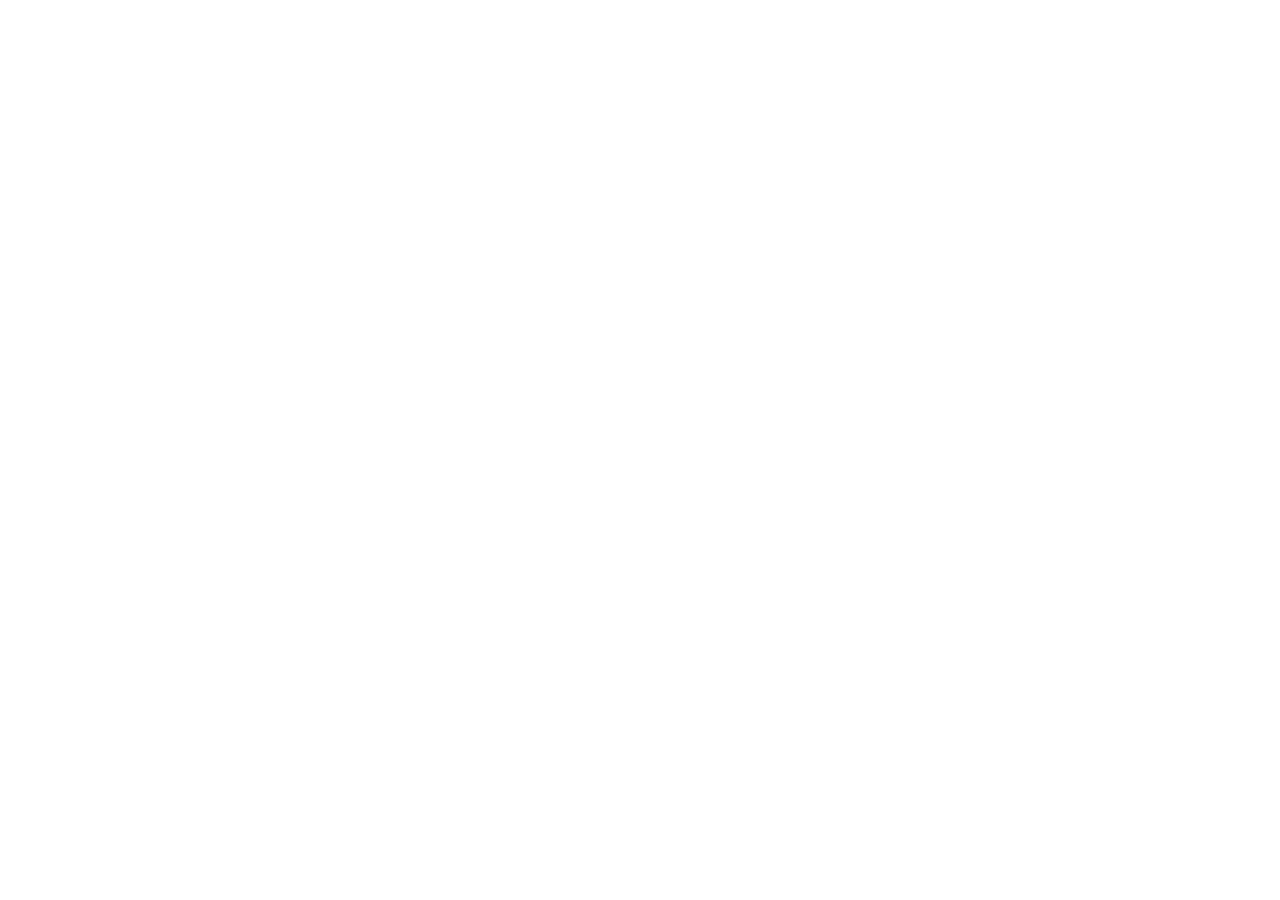
==== index.html @ 29b894e0 "Add files via upload" ====
<!DOCTYPE html>
<html lang="en">
<head>
    <meta charset="UTF-8">
    <meta name="viewport" content="width=device-width, initial-scale=1.0">
    <title>Logo Animation</title>
    <link rel="stylesheet" href="./style.css">
</head>
<body>
    <div class="logo">
        <div class="main-shape"></div>
        <div class="cutout"></div>
        <div class="line1"></div>
        <div class="line2"></div>
        <div class="line3"></div>
    </div>
</body>
</html>
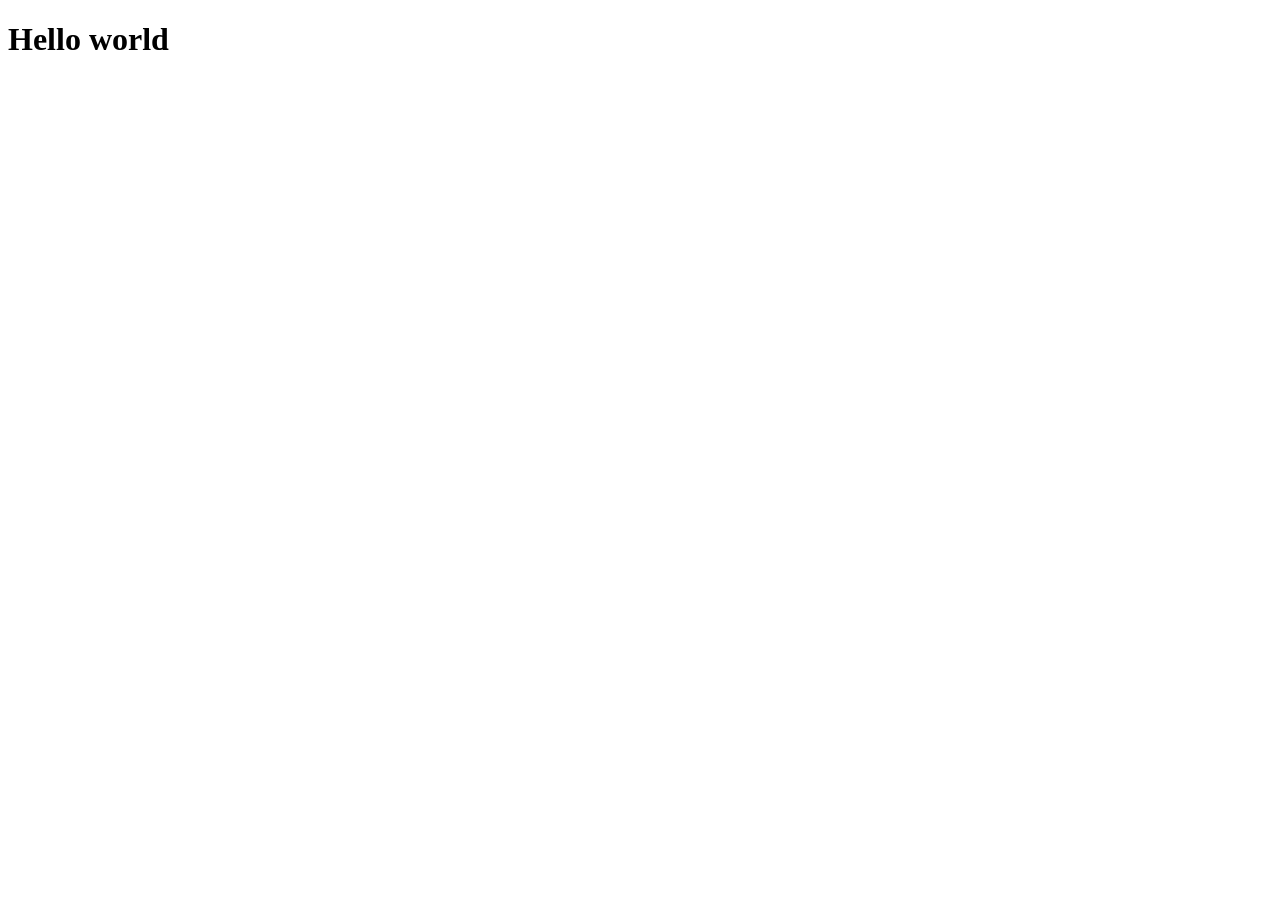
==== commit 46848553: "first api" ====
--- a/index.html
+++ b/index.html
@@ -3,16 +3,8 @@
 <head>
     <meta charset="UTF-8">
     <meta name="viewport" content="width=device-width, initial-scale=1.0">
-    <title>Logo Animation</title>
-    <link rel="stylesheet" href="./style.css">
 </head>
 <body>
-    <div class="logo">
-        <div class="main-shape"></div>
-        <div class="cutout"></div>
-        <div class="line1"></div>
-        <div class="line2"></div>
-        <div class="line3"></div>
-    </div>
+    <h1>Hello world</h1>
 </body>
 </html>
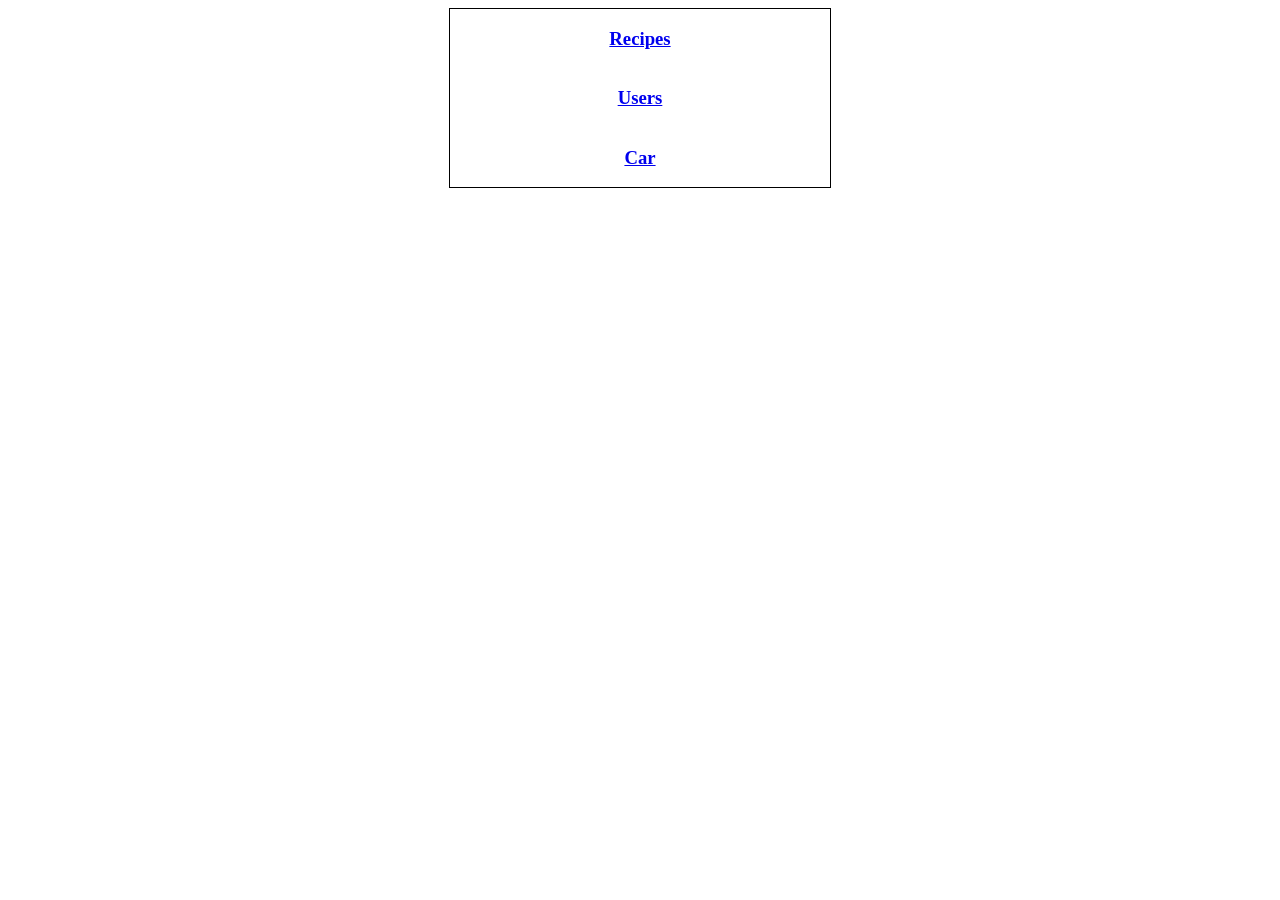
==== commit 4653fdb5: "full version" ====
--- a/index.html
+++ b/index.html
@@ -3,8 +3,13 @@
 <head>
     <meta charset="UTF-8">
     <meta name="viewport" content="width=device-width, initial-scale=1.0">
+    <link rel="stylesheet" href="./style.css">
 </head>
 <body>
-    <h1>Hello world</h1>
+   <div class="div">
+    <h3><a href="./pages/recipes.html">Recipes</a></h3>
+    <h3><a href="./pages/users.html">Users</a></h3>
+    <h3><a href="./pages/car.html">Car</a></h3>
+   </div>
 </body>
 </html>
--- a/style.css
+++ b/style.css
@@ -0,0 +1,9 @@
+.div{
+    width: 30%;
+    border: 1px solid black;
+    display: flex;
+    flex-direction: column;
+    justify-content: center;
+    align-items: center;
+    margin: auto;
+}
